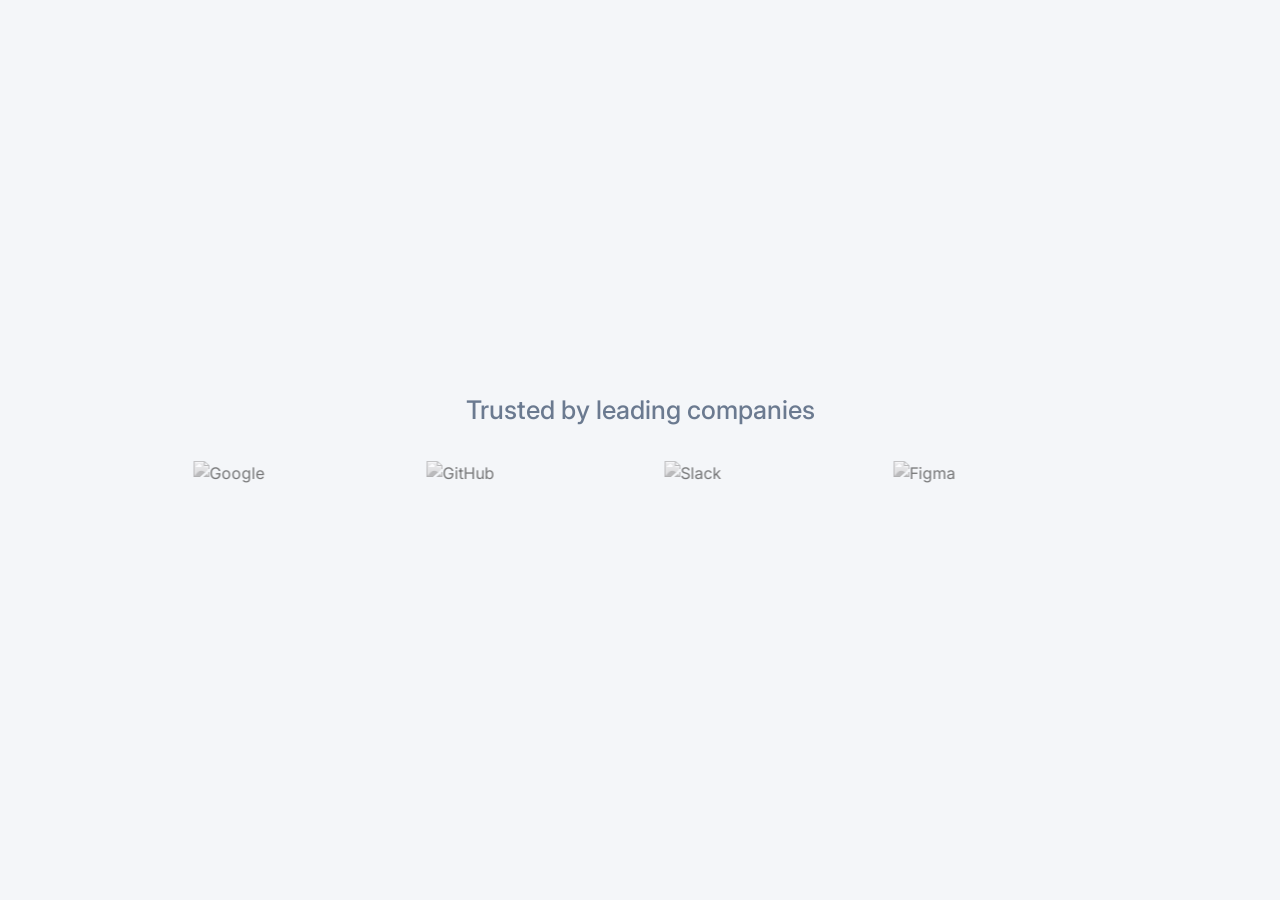
==== logo-carousel/index.html @ 886adac5 "feat: add 5 UI components (carousel, hover, toggle, chip nav) - logo-carousel: continuously looping " ====
<!DOCTYPE html>
<html lang="en">
  <head>
    <meta charset="UTF-8" />
    <meta name="viewport" content="width=device-width, initial-scale=1.0" />
    <title>Logo Carousel</title>
    <link rel="stylesheet" href="style.css" />
  </head>
  <body>
    <main class="page-content">
      <h1>Trusted by leading companies</h1>
      <div class="logo-carousel">
        <div class="logo-carousel__viewport">
          <div class="logo-carousel__track">
            <div class="logo-carousel__slide">
              <img src="https://svgl.app/library/google.svg" alt="Google" />
            </div>
            <div class="logo-carousel__slide">
              <img src="https://svgl.app/library/github-dark.svg" alt="GitHub" />
            </div>
            <div class="logo-carousel__slide">
              <img src="https://svgl.app/library/slack.svg" alt="Slack" />
            </div>
            <div class="logo-carousel__slide">
              <img src="https://svgl.app/library/figma.svg" alt="Figma" />
            </div>
            <div class="logo-carousel__slide">
              <img src="https://svgl.app/library/vercel-dark.svg" alt="Vercel" />
            </div>
            <div class="logo-carousel__slide">
              <img src="https://svgl.app/library/stripe.svg" alt="Stripe" />
            </div>
          </div>
        </div>
      </div>
    </main>
    <script src="script.js"></script>
  </body>
</html>
---- logo-carousel/style.css ----
@import url("https://fonts.googleapis.com/css2?family=Inter:wght@400;500;600&display=swap");

*, *::before, *::after {
  box-sizing: border-box;
}

:root {
  color-scheme: light;
  font-family: "Inter", system-ui, -apple-system, sans-serif;
  line-height: 1.5;
  font-size: 16px;
  --background-color: #f4f6f9;
  --surface-color: #ffffff;
  --text-color: #1a2332;
  --muted-text: #6b7a90;
}

body {
  margin: 0;
  min-height: 100vh;
  background: var(--background-color);
  color: var(--text-color);
  display: grid;
  place-items: center;
  padding: 2rem 0;
}

.page-content {
  width: 100%;
  max-width: 960px;
  display: flex;
  flex-direction: column;
  align-items: center;
  gap: 2rem;
}

.page-content h1 {
  margin: 0;
  font-size: clamp(1.25rem, 2vw, 1.75rem);
  color: var(--muted-text);
  font-weight: 500;
  text-align: center;
}

.logo-carousel {
  --client-carousel-gap: clamp(1rem, 2.5vw, 2rem);
  --client-carousel-slide-min: clamp(120px, 22vw, 200px);
  position: relative;
  overflow: hidden;
  width: 100%;
}

.logo-carousel__viewport {
  overflow: hidden;
}

.logo-carousel__track {
  display: flex;
  align-items: center;
  gap: var(--client-carousel-gap);
  will-change: transform;
  padding-inline: var(--client-carousel-gap);
  transform: translate3d(0, 0, 0);
}

.logo-carousel__slide {
  flex: 0 0 auto;
  min-width: var(--client-carousel-slide-min);
  display: flex;
  align-items: center;
  justify-content: center;
}

.logo-carousel__slide img {
  max-width: 100%;
  height: 48px;
  object-fit: contain;
  filter: grayscale(1) opacity(0.6);
  transition: filter 0.3s ease;
}

.logo-carousel__slide:hover img {
  filter: grayscale(0) opacity(1);
}

.logo-carousel__slide:focus-visible {
  outline: 3px solid rgba(120, 215, 255, 0.75);
  outline-offset: 4px;
}

@media (max-width: 640px) {
  .logo-carousel__track {
    padding-inline: clamp(0.75rem, 5vw, 1.5rem);
  }
}

@media (prefers-reduced-motion: reduce) {
  .logo-carousel,
  .logo-carousel__track {
    animation: none !important;
    transition: none !important;
    transform: none !important;
  }
}
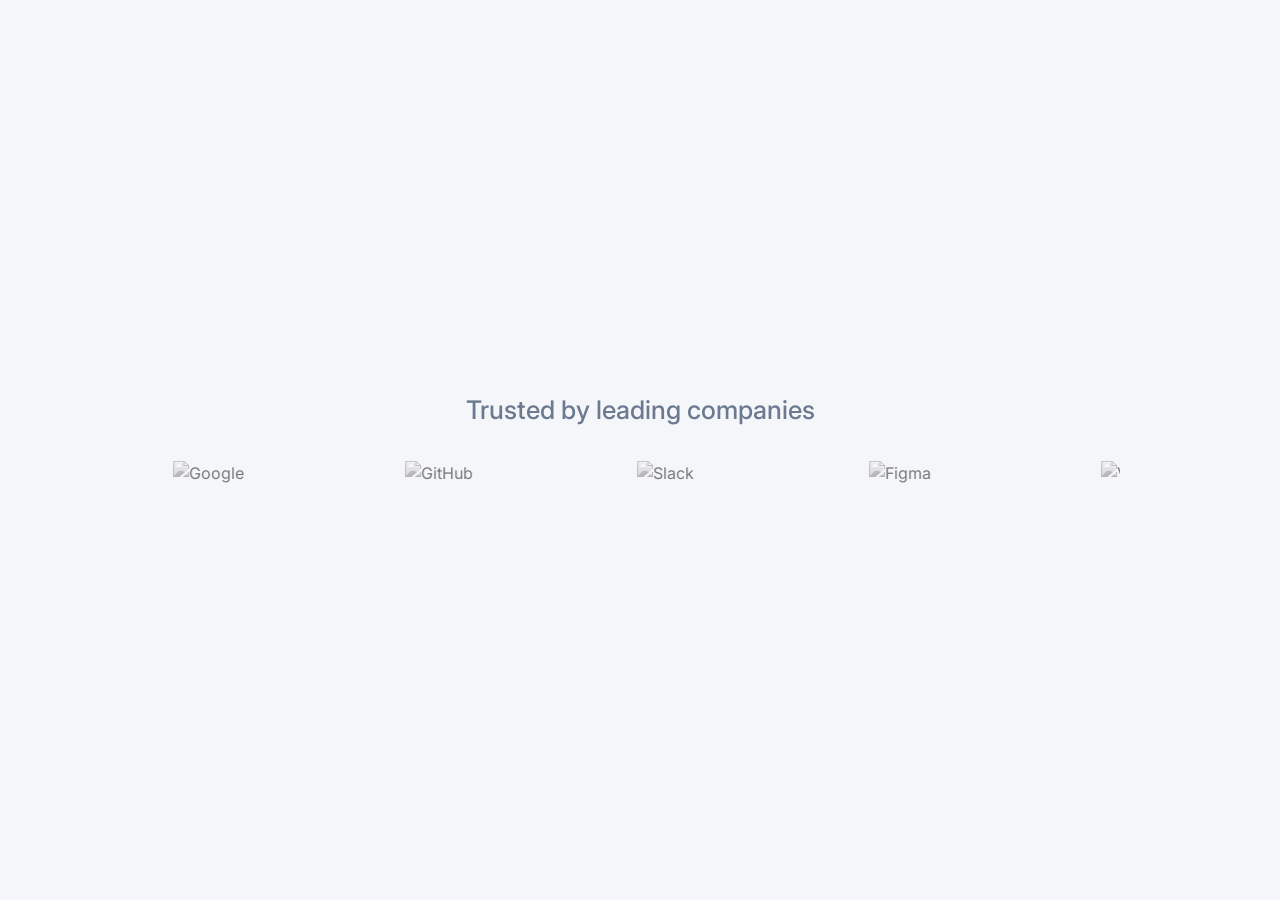
==== commit 545979e4: "fix: chip scroll-to-section on click, broken images and infinite clone loop" ====
--- a/logo-carousel/index.html
+++ b/logo-carousel/index.html
@@ -13,22 +13,22 @@
         <div class="logo-carousel__viewport">
           <div class="logo-carousel__track">
             <div class="logo-carousel__slide">
-              <img src="https://svgl.app/library/google.svg" alt="Google" />
+              <img src="https://svgl.app/library/google.svg" alt="Google" width="120" height="48" />
             </div>
             <div class="logo-carousel__slide">
-              <img src="https://svgl.app/library/github-dark.svg" alt="GitHub" />
+              <img src="https://svgl.app/library/github_light.svg" alt="GitHub" width="120" height="48" />
             </div>
             <div class="logo-carousel__slide">
-              <img src="https://svgl.app/library/slack.svg" alt="Slack" />
+              <img src="https://svgl.app/library/slack.svg" alt="Slack" width="120" height="48" />
             </div>
             <div class="logo-carousel__slide">
-              <img src="https://svgl.app/library/figma.svg" alt="Figma" />
+              <img src="https://svgl.app/library/figma.svg" alt="Figma" width="120" height="48" />
             </div>
             <div class="logo-carousel__slide">
-              <img src="https://svgl.app/library/vercel-dark.svg" alt="Vercel" />
+              <img src="https://svgl.app/library/vercel.svg" alt="Vercel" width="120" height="48" />
             </div>
             <div class="logo-carousel__slide">
-              <img src="https://svgl.app/library/stripe.svg" alt="Stripe" />
+              <img src="https://svgl.app/library/stripe.svg" alt="Stripe" width="120" height="48" />
             </div>
           </div>
         </div>
